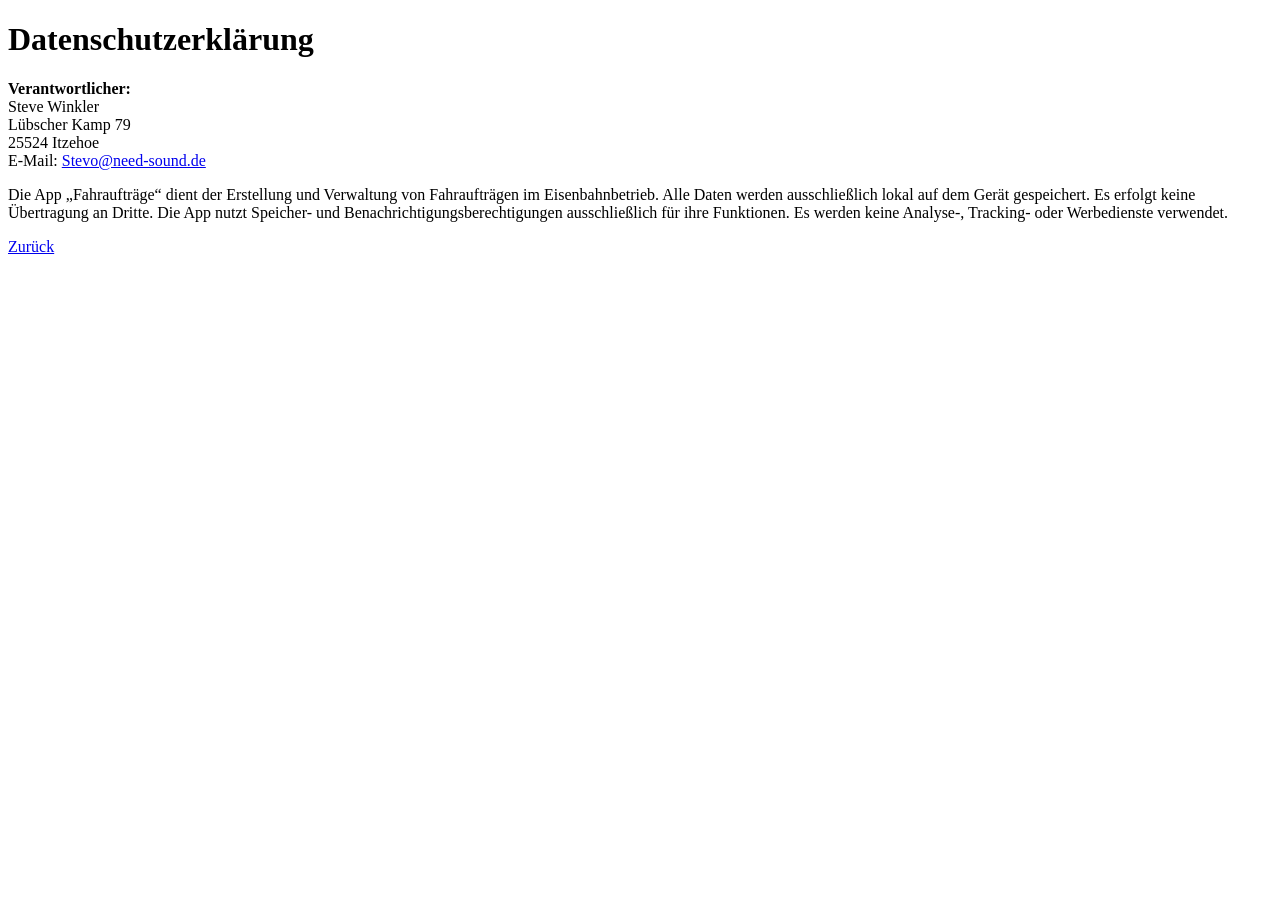
==== datenschutz.html @ 8bb6d340 "Add files via upload" ====
<!DOCTYPE html><html lang='de'><head><meta charset='UTF-8'><title>Datenschutz</title></head><body><h1>Datenschutzerklärung</h1><p><b>Verantwortlicher:</b><br>Steve Winkler<br>Lübscher Kamp 79<br>25524 Itzehoe<br>E-Mail: <a href='mailto:Stevo@need-sound.de'>Stevo@need-sound.de</a></p><p>Die App „Fahraufträge“ dient der Erstellung und Verwaltung von Fahraufträgen im Eisenbahnbetrieb. Alle Daten werden ausschließlich lokal auf dem Gerät gespeichert. Es erfolgt keine Übertragung an Dritte. Die App nutzt Speicher- und Benachrichtigungsberechtigungen ausschließlich für ihre Funktionen. Es werden keine Analyse-, Tracking- oder Werbedienste verwendet.</p><p><a href='index.html'>Zurück</a></p></body></html>
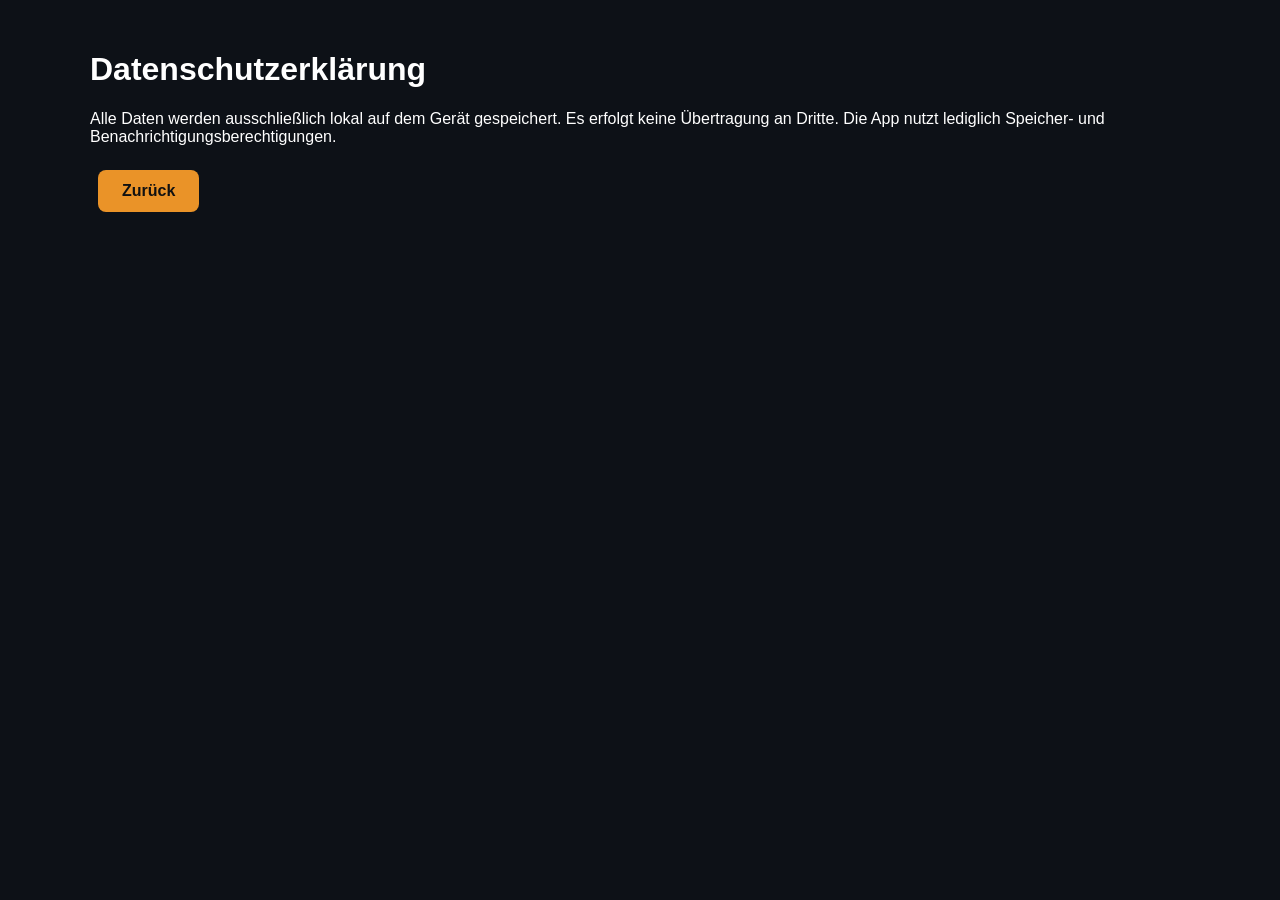
==== commit d0308dbd: "Add files via upload" ====
--- a/datenschutz.html
+++ b/datenschutz.html
@@ -1 +1 @@
-<!DOCTYPE html><html lang='de'><head><meta charset='UTF-8'><title>Datenschutz</title></head><body><h1>Datenschutzerklärung</h1><p><b>Verantwortlicher:</b><br>Steve Winkler<br>Lübscher Kamp 79<br>25524 Itzehoe<br>E-Mail: <a href='mailto:Stevo@need-sound.de'>Stevo@need-sound.de</a></p><p>Die App „Fahraufträge“ dient der Erstellung und Verwaltung von Fahraufträgen im Eisenbahnbetrieb. Alle Daten werden ausschließlich lokal auf dem Gerät gespeichert. Es erfolgt keine Übertragung an Dritte. Die App nutzt Speicher- und Benachrichtigungsberechtigungen ausschließlich für ihre Funktionen. Es werden keine Analyse-, Tracking- oder Werbedienste verwendet.</p><p><a href='index.html'>Zurück</a></p></body></html>+<html><head><link rel='stylesheet' href='style.css'></head><body><div class='wrap'><h1>Datenschutzerklärung</h1><p>Alle Daten werden ausschließlich lokal auf dem Gerät gespeichert. Es erfolgt keine Übertragung an Dritte. Die App nutzt lediglich Speicher- und Benachrichtigungsberechtigungen.</p><a class='btn' href='index.html'>Zurück</a></div></body></html>
--- a/style.css
+++ b/style.css
@@ -0,0 +1 @@
+body{margin:0;font-family:Segoe UI,sans-serif;background:#0d1117;color:#fff}header{padding:60px;text-align:center}.btn{display:inline-block;padding:12px 24px;background:#ea9328;color:#111;text-decoration:none;border-radius:8px;margin:8px;font-weight:bold}.wrap{max-width:1100px;margin:auto;padding:30px}.cards{display:flex;gap:20px;flex-wrap:wrap}.cards img{width:300px;border-radius:16px;border:2px solid #333}footer{text-align:center;padding:30px;color:#aaa}
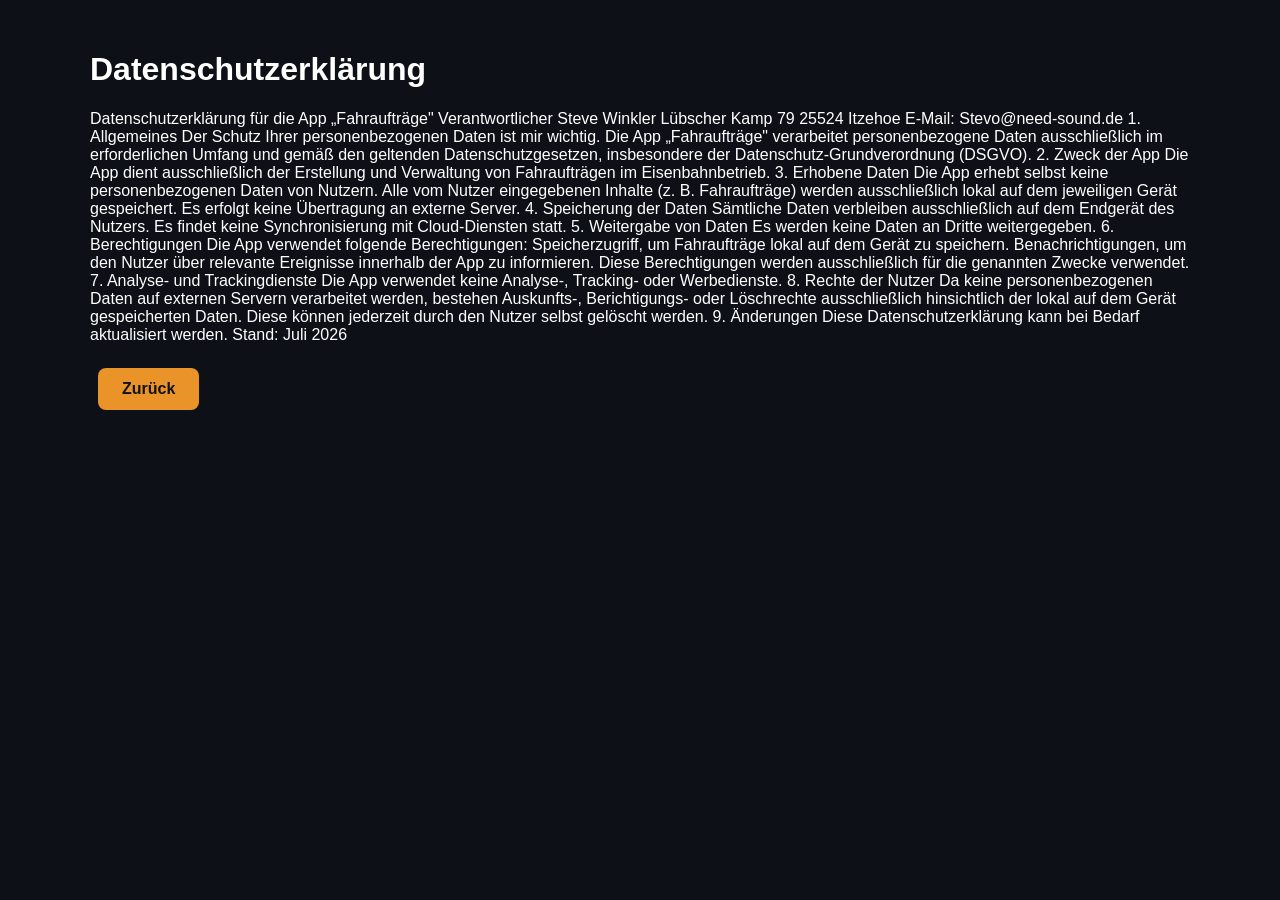
==== commit 7c8246c9: "Add files via upload" ====
--- a/datenschutz.html
+++ b/datenschutz.html
@@ -1 +1,59 @@
-<html><head><link rel='stylesheet' href='style.css'></head><body><div class='wrap'><h1>Datenschutzerklärung</h1><p>Alle Daten werden ausschließlich lokal auf dem Gerät gespeichert. Es erfolgt keine Übertragung an Dritte. Die App nutzt lediglich Speicher- und Benachrichtigungsberechtigungen.</p><a class='btn' href='index.html'>Zurück</a></div></body></html>+<html><head><link rel='stylesheet' href='style.css'></head><body><div class='wrap'><h1>Datenschutzerklärung</h1><p>Datenschutzerklärung für die App „Fahraufträge"
+
+Verantwortlicher
+
+Steve Winkler
+Lübscher Kamp 79
+25524 Itzehoe
+E-Mail: Stevo@need-sound.de
+
+1. Allgemeines
+
+Der Schutz Ihrer personenbezogenen Daten ist mir wichtig. Die App „Fahraufträge" verarbeitet personenbezogene Daten ausschließlich im erforderlichen Umfang und gemäß den geltenden Datenschutzgesetzen, insbesondere der Datenschutz-Grundverordnung (DSGVO).
+
+2. Zweck der App
+
+Die App dient ausschließlich der Erstellung und Verwaltung von Fahraufträgen im Eisenbahnbetrieb.
+
+3. Erhobene Daten
+
+Die App erhebt selbst keine personenbezogenen Daten von Nutzern.
+
+Alle vom Nutzer eingegebenen Inhalte (z. B. Fahraufträge) werden ausschließlich lokal auf dem jeweiligen Gerät gespeichert.
+
+Es erfolgt keine Übertragung an externe Server.
+
+4. Speicherung der Daten
+
+Sämtliche Daten verbleiben ausschließlich auf dem Endgerät des Nutzers.
+
+Es findet keine Synchronisierung mit Cloud-Diensten statt.
+
+5. Weitergabe von Daten
+
+Es werden keine Daten an Dritte weitergegeben.
+
+6. Berechtigungen
+
+Die App verwendet folgende Berechtigungen:
+
+Speicherzugriff, um Fahraufträge lokal auf dem Gerät zu speichern.
+Benachrichtigungen, um den Nutzer über relevante Ereignisse innerhalb der App zu informieren.
+
+Diese Berechtigungen werden ausschließlich für die genannten Zwecke verwendet.
+
+7. Analyse- und Trackingdienste
+
+Die App verwendet keine Analyse-, Tracking- oder Werbedienste.
+
+8. Rechte der Nutzer
+
+Da keine personenbezogenen Daten auf externen Servern verarbeitet werden, bestehen Auskunfts-, Berichtigungs- oder Löschrechte ausschließlich hinsichtlich der lokal auf dem Gerät gespeicherten Daten.
+
+Diese können jederzeit durch den Nutzer selbst gelöscht werden.
+
+9. Änderungen
+
+Diese Datenschutzerklärung kann bei Bedarf aktualisiert werden.
+
+Stand: Juli 2026</p><a class='btn' href='index.html'>Zurück</a></div></body></html>
